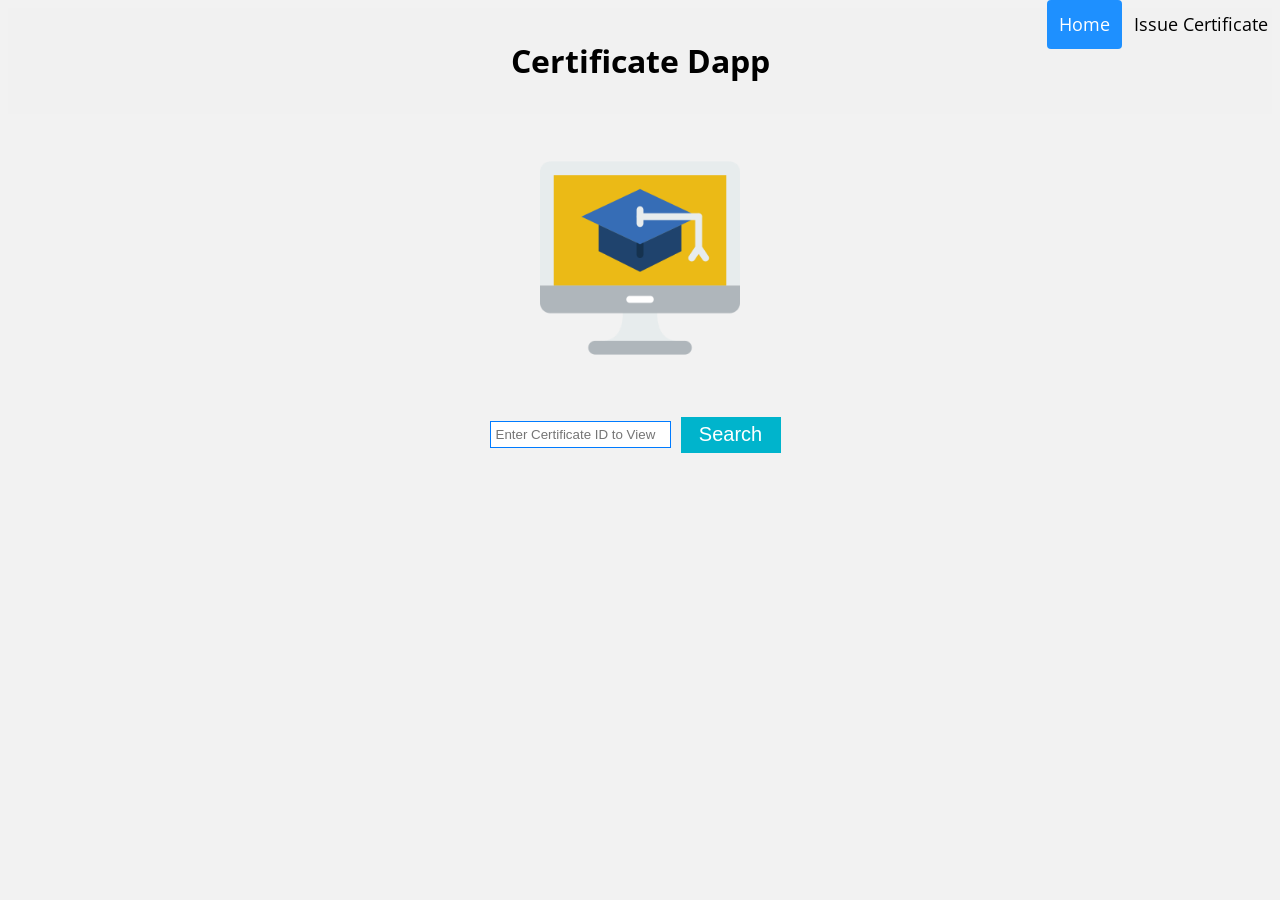
==== Frontend/index.html @ f0c9ced2 "✨ committed" ====
<!DOCTYPE html>
<html>

<head>
  
    <script src="./app.js"></script>
    <link rel='stylesheet' href='stylesheets/style.css' />
    <link rel='stylesheet' href='stylesheets/searchStyle.css' />
    
</head>

<body>
    <div class="header">
        
        <h1 style="text-align: center;">Certificate Dapp</h1>
        <div class="right-corner-component">
            <a class="active" href="index.html">Home</a>
            <a href="issueCertificate.html">Issue Certificate</a>
        </div>
    </div>
    <div style="text-align:center">
        <br /><br />
        <img src="Logo.png" width="200" height="200">
        <br /><br /><br />
       
    </div>
    <div class="search" >
        <input type="text" id="certificateID" name="certificateID" class="text-box-with-border"
            placeholder="Enter Certificate ID to View">
        <button  class="searchButton" onclick="redirectToPage()">
            Search
        </button>
      
        <script>
            async function redirectToPage() {
                const id=document.getElementById("certificateID").value;
                console.log(id);
                
               
               await fetch(`http://127.0.0.1:8000/view/${id}`)
                    .then(response => {
                        if (!response.ok) {
                            alert(`Please check Cetificate ID ${id}`);
                            throw new Error('Network response was not ok ' + response.statusText);
                        }
                       
                        return response.json();
                        })
                        .then(data => {
                        console.log('Success:', data);
                        const {courseName,candidateName,grade,date}=data;
                        localStorage.setItem('certificateID',id)
                        localStorage.setItem('courseName',courseName);
                        localStorage.setItem('candidateName',candidateName);
                        localStorage.setItem('grade',grade);
                        localStorage.setItem('date',date)
                        window.location.href="viewCertificate.html";
                        })
                        .catch(error => {
                        console.error('Error:', error);
                        });

                       
            
                
        }
       
            
        </script>
    </div>
</body>

</html>
---- Frontend/stylesheets/style.css ----
.header {
  box-sizing: border-box;
}

.header {
  overflow: hidden;
  background-color: #f1f1f1;
  padding: 10px 5px;
}

.header a {
  float: left;
  color: black;
  text-align: center;
  padding: 12px;
  text-decoration: none;
  font-size: 18px;
  line-height: 25px;
  border-radius: 4px;
}

.header a.logo {
  font-size: 25px;
  font-weight: bold;
}

.header a:hover {
  background-color: #ddd;
  color: black;
}

.header a.active {
  background-color: dodgerblue;
  color: white;
}

.header-right {
  float: right;
}

@media screen and (max-width: 500px) {
  .header a {
    float: none;
    display: block;
    text-align: left;
  }

  .header-right {
    float: none;
  }
}

.buttonZero {
  display: inline-block;
  border-radius: 4px;
  background-color: dodgerblue;
  border: none;
  color: #FFFFFF;
  text-align: center;
  font-size: 28px;
  padding: 8px;
  width: 200px;
  height: 50px;
  transition: all 0.5s;
  cursor: pointer;
  margin: 5px;
}

.buttonZero span {
  cursor: pointer;
  display: inline-block;
  position: relative;
  transition: 0.5s;
}

.buttonZero span:after {
  content: '\00bb';
  position: absolute;
  opacity: 0;
  top: 0;
  right: -20px;
  transition: 0.5s;
}

.buttonZero:hover span {
  padding-right: 25px;
}

.buttonZero:hover span:after {
  opacity: 1;
  right: 0;
}
.right-corner-component {
  position: absolute;
  top: 0;
  right: 0;
  
  /* Optional: Add padding or other styles as needed */
}
.right-component {
 
  float: right;
  /* Optional: Add padding or other styles as needed */
}
---- Frontend/stylesheets/searchStyle.css ----
@import url(https://fonts.googleapis.com/css?family=Open+Sans);

body {
  background: #f2f2f2;
  font-family: 'Open Sans', sans-serif;
}

.search {
  text-align: center;
  display: flex;
  justify-content: center; /* Center horizontally */
  align-items: center; /* Center vertically */
}

.searchTerm {
  width: 100%;
  border: 3px solid #00B4CC;
  text-align: center;
  border-right: none;
  padding: 5px;
  height: 20px;
  border-radius: 5px 0 0 5px;
  outline: none;
  color: #9DBFAF;
}

.searchTerm:focus {
  color: #000000;
}

.searchButton {
  width: 100px;
  height: 36px;
  border: 1px solid #00B4CC;
  background: #00B4CC;
  text-align: center;
  color: #fff;
  font-size: 20px;
  margin: 10px;
}

/*Resize the wrap to see the search bar change!*/
.wrap {
  width: 30%;
  position: relative;
  margin-top: 100px;
  top: 50%;
  left: 50%;
  transform: translate(-50%, -50%);
}
.text-box-with-border {
  border: 1px solid #007bff; /* Example border color */
  padding: 5px; /* Optional: Add padding for better appearance */
}
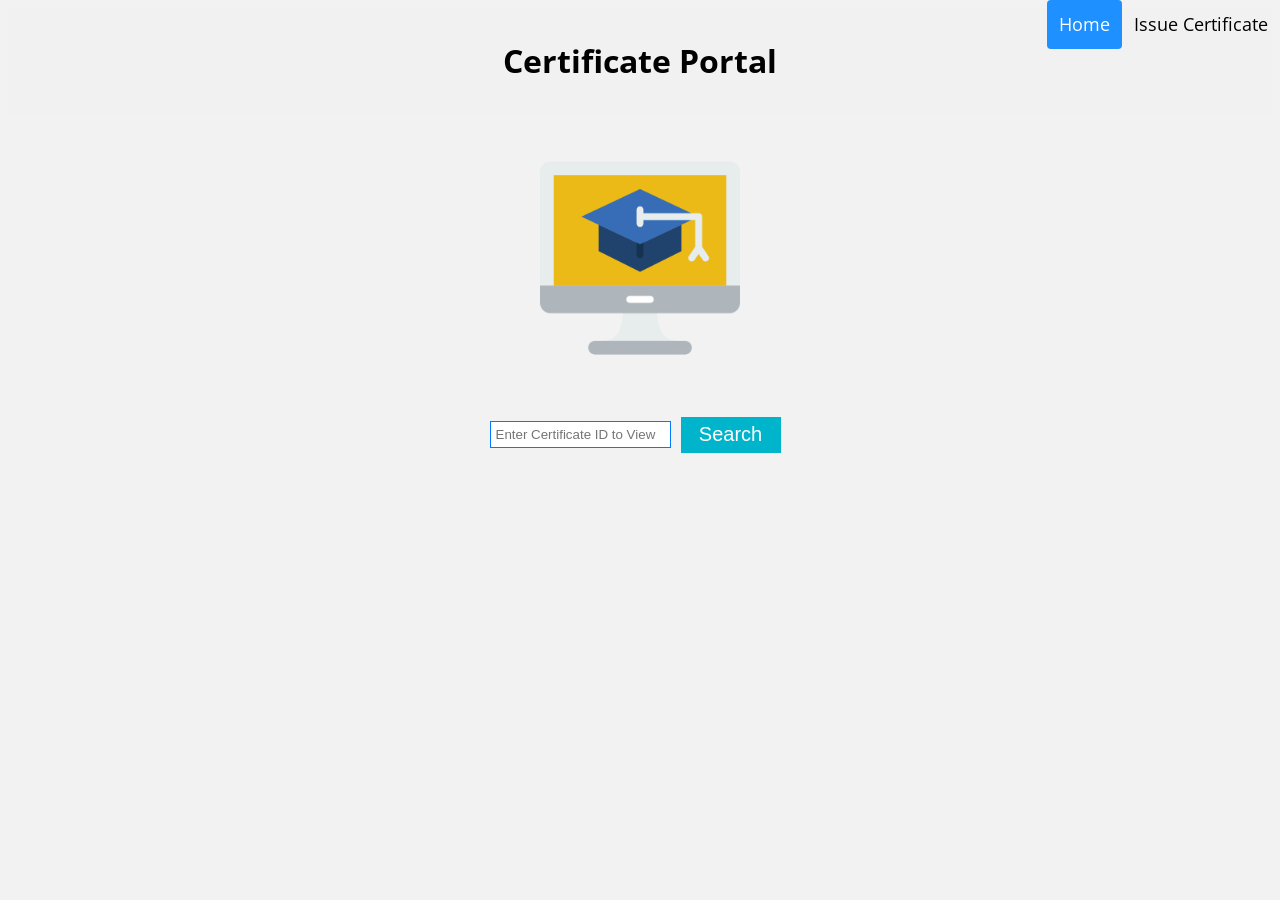
==== commit 849bc83a: "✨ committed" ====
--- a/Frontend/index.html
+++ b/Frontend/index.html
@@ -12,7 +12,7 @@
 <body>
     <div class="header">
         
-        <h1 style="text-align: center;">Certificate Dapp</h1>
+        <h1 style="text-align: center;">Certificate Portal</h1>
         <div class="right-corner-component">
             <a class="active" href="index.html">Home</a>
             <a href="issueCertificate.html">Issue Certificate</a>
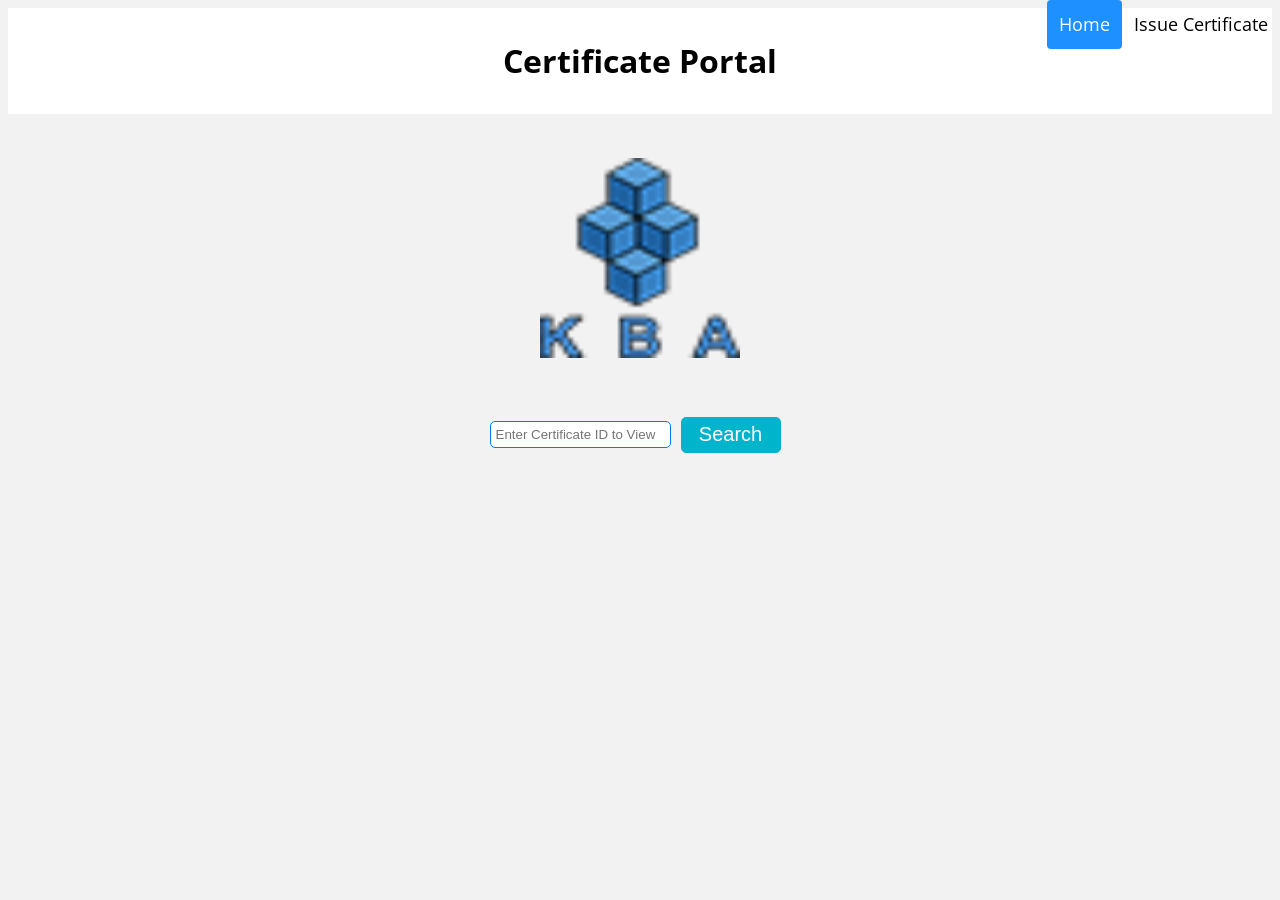
==== commit 94ff4f7c: "styling" ====
--- a/Frontend/index.html
+++ b/Frontend/index.html
@@ -10,7 +10,7 @@
 </head>
 
 <body>
-    <div class="header">
+    <div class="header" >
         
         <h1 style="text-align: center;">Certificate Portal</h1>
         <div class="right-corner-component">
@@ -20,14 +20,14 @@
     </div>
     <div style="text-align:center">
         <br /><br />
-        <img src="Logo.png" width="200" height="200">
+        <img src="KBA.png" width="200" height="200">
         <br /><br /><br />
        
     </div>
     <div class="search" >
         <input type="text" id="certificateID" name="certificateID" class="text-box-with-border"
-            placeholder="Enter Certificate ID to View">
-        <button  class="searchButton" onclick="redirectToPage()">
+            placeholder="Enter Certificate ID to View"   style="border-radius: 5px;">
+        <button  class="searchButton" onclick="redirectToPage()" style="border-radius: 5px;">
             Search
         </button>
       
--- a/Frontend/stylesheets/style.css
+++ b/Frontend/stylesheets/style.css
@@ -4,7 +4,7 @@
 
 .header {
   overflow: hidden;
-  background-color: #f1f1f1;
+  background-color: #ffffff;
   padding: 10px 5px;
 }
 
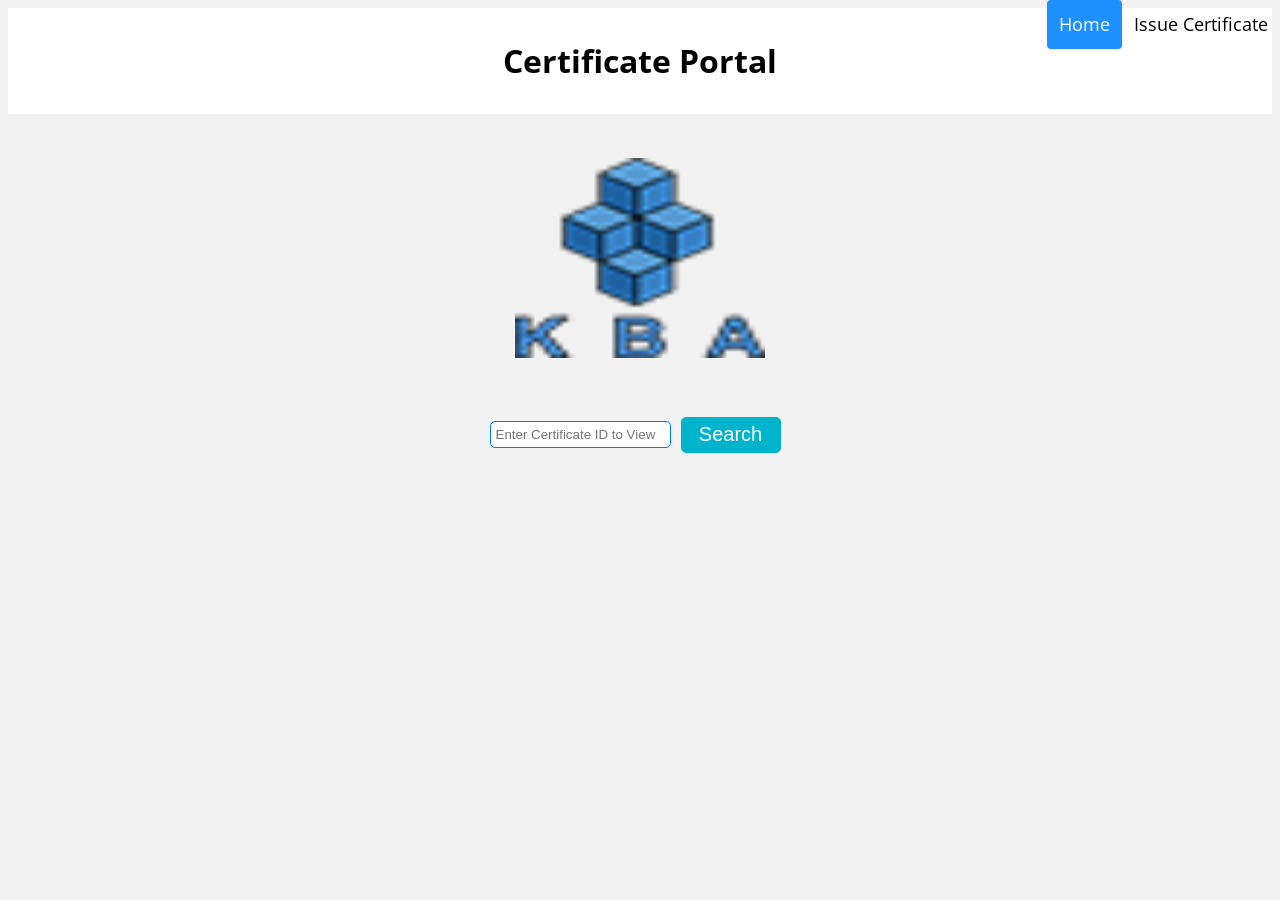
==== commit 77be2725: "🎨styling" ====
--- a/Frontend/index.html
+++ b/Frontend/index.html
@@ -20,7 +20,7 @@
     </div>
     <div style="text-align:center">
         <br /><br />
-        <img src="KBA.png" width="200" height="200">
+        <img src="KBA.png" width="250" height="200">
         <br /><br /><br />
        
     </div>
